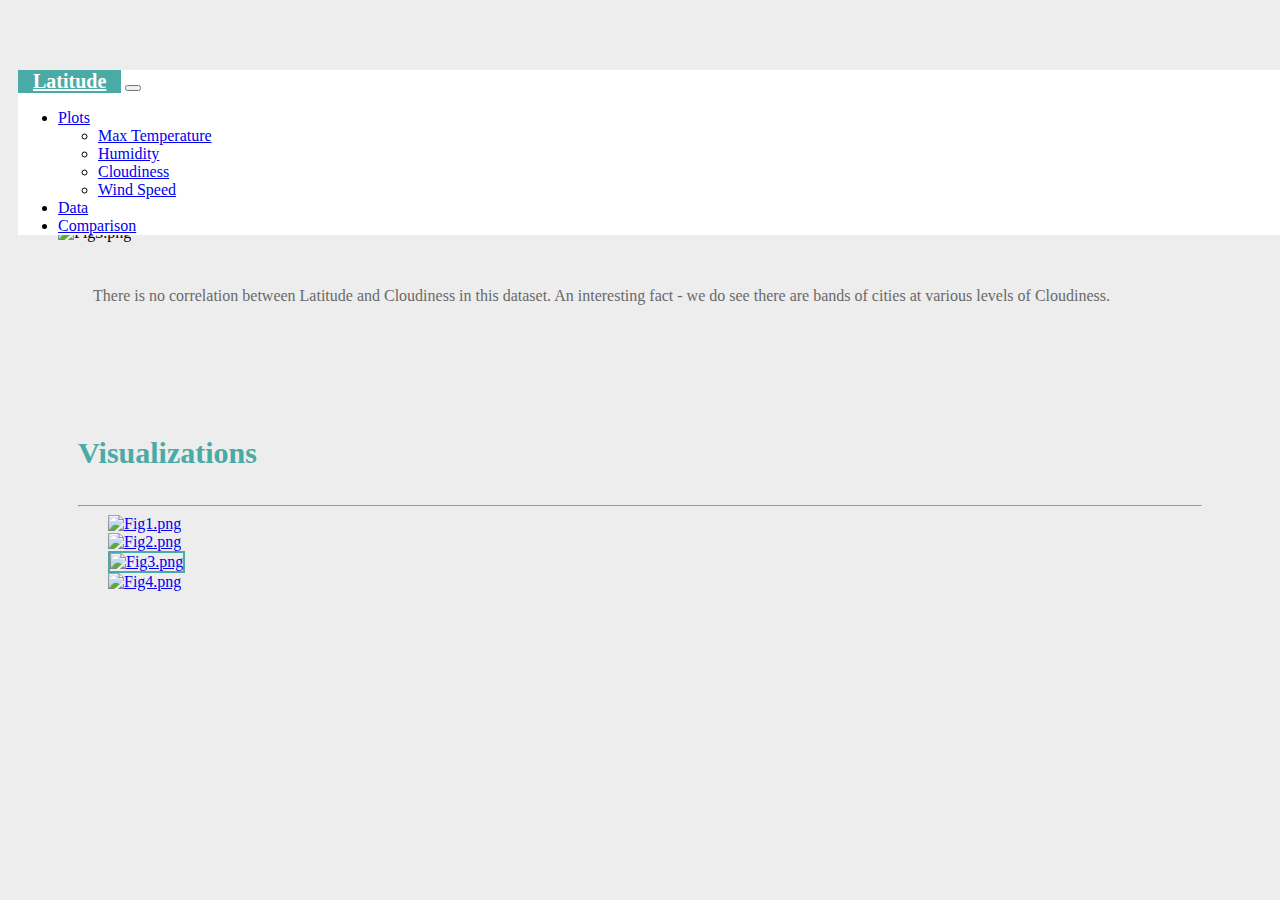
==== cloudiness.html @ 3e9b4aee "ready website" ====
<!doctype html>
<html lang="en-us">
  <head>
    <!-- Required meta tags -->
    <meta charset="utf-8">
    <meta name="viewport" content="width=device-width, initial-scale=1">
    
    <!-- Bootstrap CSS -->
    <link href="https://cdn.jsdelivr.net/npm/bootstrap@5.1.0/dist/css/bootstrap.min.css" rel="stylesheet" integrity="sha384-KyZXEAg3QhqLMpG8r+8fhAXLRk2vvoC2f3B09zVXn8CA5QIVfZOJ3BCsw2P0p/We" crossorigin="anonymous">
    <!-- Link to CSS Style Sheet  -->
    <link rel="stylesheet" href="stylesheet.css">
    <title>Facts about Latitude</title>
  </head>

  <body>
    <!-- Navigation bar  -->
    <nav class="navbar navbar-expand-lg navbar-light bg-light">
      <div class="container-fluid">
        <a class="navbar-brand" id="main1" href="index.html">Latitude</a>
        <button class="navbar-toggler" type="button" data-bs-toggle="collapse" data-bs-target="#navbarNavDropdown" aria-controls="navbarNavDropdown" aria-expanded="false" aria-label="Toggle navigation">
          <span class="navbar-toggler-icon"></span>
        </button>
        <div class="collapse navbar-collapse" id="navbarNavDropdown">
          <ul class="navbar-nav ms-auto">
            <li class="nav-item dropdown">
              <a class="nav-link dropdown-toggle" href="#" id="navbarDropdownMenuLink" role="button" data-bs-toggle="dropdown" aria-expanded="false">
                Plots
              </a>
              <ul class="dropdown-menu" aria-labelledby="navbarDropdownMenuLink">
                <li><a class="dropdown-item" href="maxtemp.html">Max Temperature</a></li>
                <li><a class="dropdown-item" href="humidity.html">Humidity</a></li>
                <li><a class="dropdown-item" href="cloudiness.html">Cloudiness</a></li>
                <li><a class="dropdown-item" href="windspeed.html">Wind Speed</a></li>
              </ul>
            </li>
            <li class="nav-item">
              <a class="nav-link" href="data.html">Data</a>
            </li>
            <li class="nav-item">
              <a class="nav-link" href="comparison.html">Comparison</a>
            </li>
          </ul>
        </div>
      </div>
    </nav>

    <!-- Container with Rows -->
    <!-- Cloudiness  -->
    <div class="container">
      <div class="row justify-content-evenly align-items-start">
        <div class="col-md-7 col-sm-12 bg-white p-2" id="maincol7">
          <h2>Cloudiness</h2>
          <hr>
          <img src="Resources/assets/images/Fig3.png" alt="Fig3.png" class="img-fluid" >
          <p>There is no correlation between Latitude and Cloudiness in this dataset. An interesting fact - we do see there are bands of cities at various levels of Cloudiness.</p>
        </div>
        <div class="col-md-4 col-sm-12 bg-white p-2" id="smallercol4">
          <h2>Visualizations</h2>
          <hr>
          <div class="row justify-content-center">
            <div class="col-md-6 col-sm-4">
              <a href="maxtemp.html"><img src="Resources/assets/images/Fig1.png" alt="Fig1.png" class="img-fluid" class="img-thumbnail"></a>
            </div>
            <div class="col-md-6 col-sm-4">
              <a href="humidity.html"><img src="Resources/assets/images/Fig2.png" alt="Fig2.png" class="img-fluid" class="img-thumbnail"></a>
            </div>
            <div class="col-md-6 col-sm-4">
              <a href="cloudiness.html"><img src="Resources/assets/images/Fig3.png" alt="Fig3.png" id="img_border" class="img-fluid" class="img-thumbnail"></a>
            </div>
            <div class="col-md-6 col-sm-4">
              <a href="windspeed.html"><img src="Resources/assets/images/Fig4.png" alt="Fig4.png" class="img-fluid" class="img-thumbnail"></a>
            </div>
          </div>
        </div>
      </div>
    </div>

    <!-- Option 1: Bootstrap Bundle with Popper -->
    <script src="https://cdn.jsdelivr.net/npm/bootstrap@5.1.0/dist/js/bootstrap.bundle.min.js" integrity="sha384-U1DAWAznBHeqEIlVSCgzq+c9gqGAJn5c/t99JyeKa9xxaYpSvHU5awsuZVVFIhvj" crossorigin="anonymous"></script>

  </body>
</html>
---- stylesheet.css ----
head {
    margin-top: none;
    margin-bottom: none;
}
body{
    background-color: #ededed; 
}
h2 {
    color: #4aaaa5;
    font-family: Georgia;
    font-size: 30px;
    font-weight: bold;
    padding-top: 40px;
    padding-bottom: 10px;
}
.container-fluid {
    background-color: white; 
}
.navbar-brand {
    padding-left: 15px;
    padding-right: 15px;
    display: inline-block;
    background:#4aaaa5;
}
#main1 {
    color: white;
    font-family: Georgia;
    font-size: 20px;
    font-weight: bold;
    
}
.navbar {
    position: fixed;
    width: 100%;
    margin-top: 0 !important;
    padding: 0px !important;
    padding-left: 10px !important;
    padding-right: 20px !important;
}
.row {
    padding-left: 50px;
    padding-right: 50px;
}
#img {
    inline-size: 50%;
    margin-top: 15px;
    margin-left: 15px;
    float:left;
}
#img_border {
    border:2px solid #4AAAA5;
}
.smallpics {
    height: 130%;
    width: 100%;
    padding-left: none;
    padding-right: none;
    padding-top: 15px;
    padding-bottom: 30px;
}
#maincol7 {
    margin-top: 70px;
    padding-top: 10px;
    padding-bottom: 5px;
}
#maincol7 p {
    margin-top: 25px !important ;
    margin-left: 15px;
    font-size: medium;
    font-family: Georgia;
    color:dimgray;
    padding-left: 20px;
    padding-right: 20px;
    padding-top: 20px;
}
#maincol7 h2{
    padding-left: 20px;
}
#maincol7 hr{
    margin-left: 20px;
    margin-right: 20px;
}
#smallercol4 {
    margin-top: 70px;
    padding-bottom: 40px !important;
    box-sizing: auto;
}
#smallercol4 h2 {
    padding-left: 20px;
}
#smallercol4 hr{
    margin-left: 20px;
    margin-right: 20px;
}
#datacontainer {
    padding-right: 20px;
    padding-left: 20px;
    padding-bottom: 20px;
}
#datacol12 {
    margin-top: 70px;
    padding-top: 20px;
    padding-bottom: 5px;
    padding-left: 40px !important;
    padding-right: 40px !important;
    overflow: hidden;
}
#datacol12 p {
    font-size: medium;
    font-family: Georgia;
    color:dimgray;
    padding-bottom: 20px;
}
#comparisonscont {
    padding-right: 20px;
    padding-left: 20px;
    padding-bottom: 20px;
}
#compariscol {
    margin-top: 70px !important;
    padding-top: 10px !important;
}
#compariscol h1 {
    color: #4aaaa5;
    font-family: Georgia;
    font-style: normal;
    font-size: 30px;
    font-weight: bold;
    padding-left: 25px;
    padding-top: 40px;
}
#compariscol hr {
    margin-left: 25px;
    margin-right: 25px; 
}
#compariscol p {
    padding-left: 25px;
    padding-right: 25px;
    font-size: medium;
    font-family: Georgia;
    color:dimgray;
}
.col-md-6 h2 {
    font-size: 20px;
}

@media only screen and (max-width: 991px) {
    h2 {
        font-size: 20px;
    }
    #maincol7 p {
        font-size: small;
    }
    #datacol12 p {
        font-size: small;
    }
    #compariscol p {
        font-size: small;
    }
    #compariscol h1 {
        font-size: 20px;
    }
    .col-md-6 h2 {
        font-size: 15px;
    }
    #datacol12 {
        font-size: 0.8em;
    }
  }
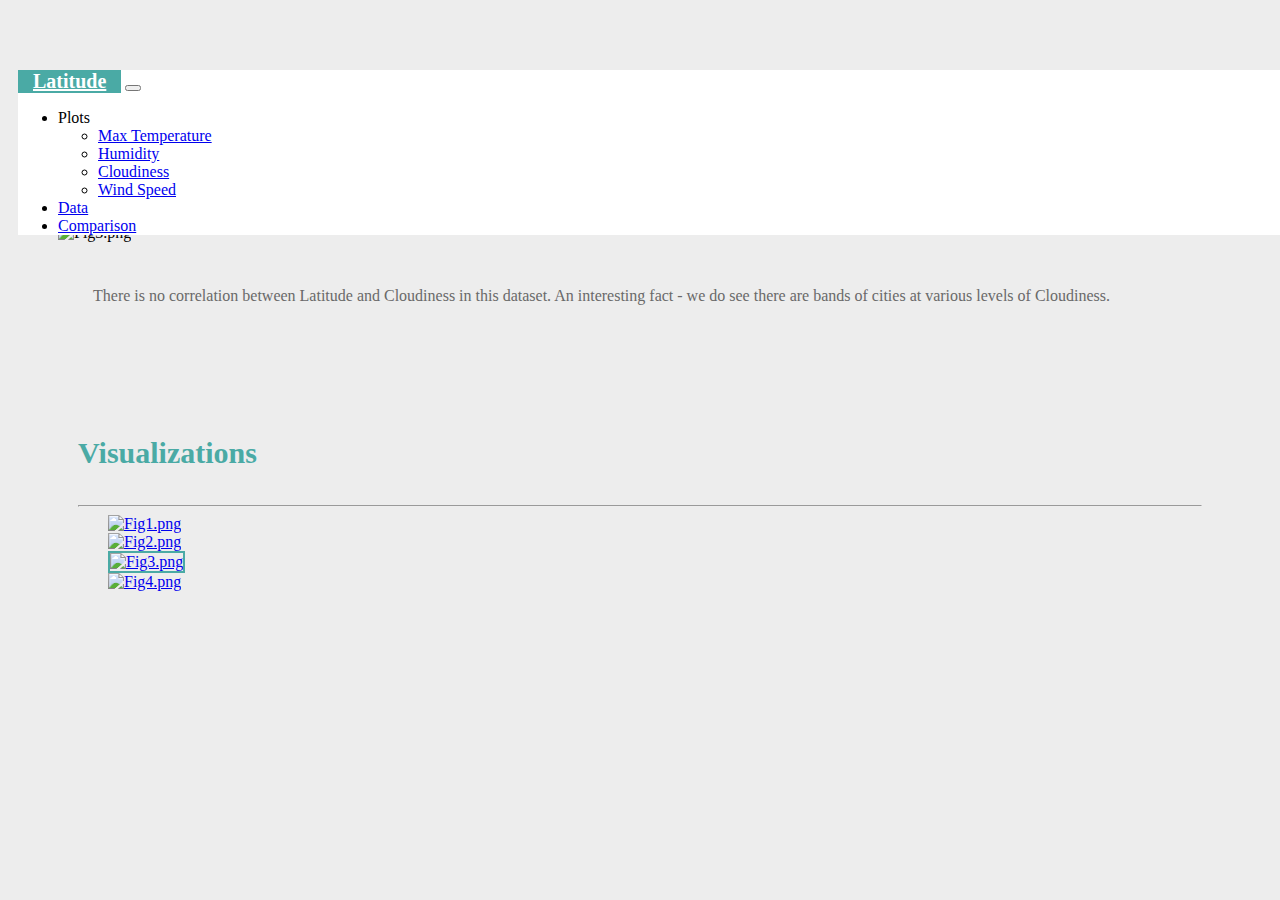
==== commit 611efa01: "modified one littlething" ====
--- a/cloudiness.html
+++ b/cloudiness.html
@@ -23,7 +23,7 @@
         <div class="collapse navbar-collapse" id="navbarNavDropdown">
           <ul class="navbar-nav ms-auto">
             <li class="nav-item dropdown">
-              <a class="nav-link dropdown-toggle" href="#" id="navbarDropdownMenuLink" role="button" data-bs-toggle="dropdown" aria-expanded="false">
+              <a class="nav-link dropdown-toggle" id="navbarDropdownMenuLink" role="button" data-bs-toggle="dropdown" aria-expanded="false">
                 Plots
               </a>
               <ul class="dropdown-menu" aria-labelledby="navbarDropdownMenuLink">
